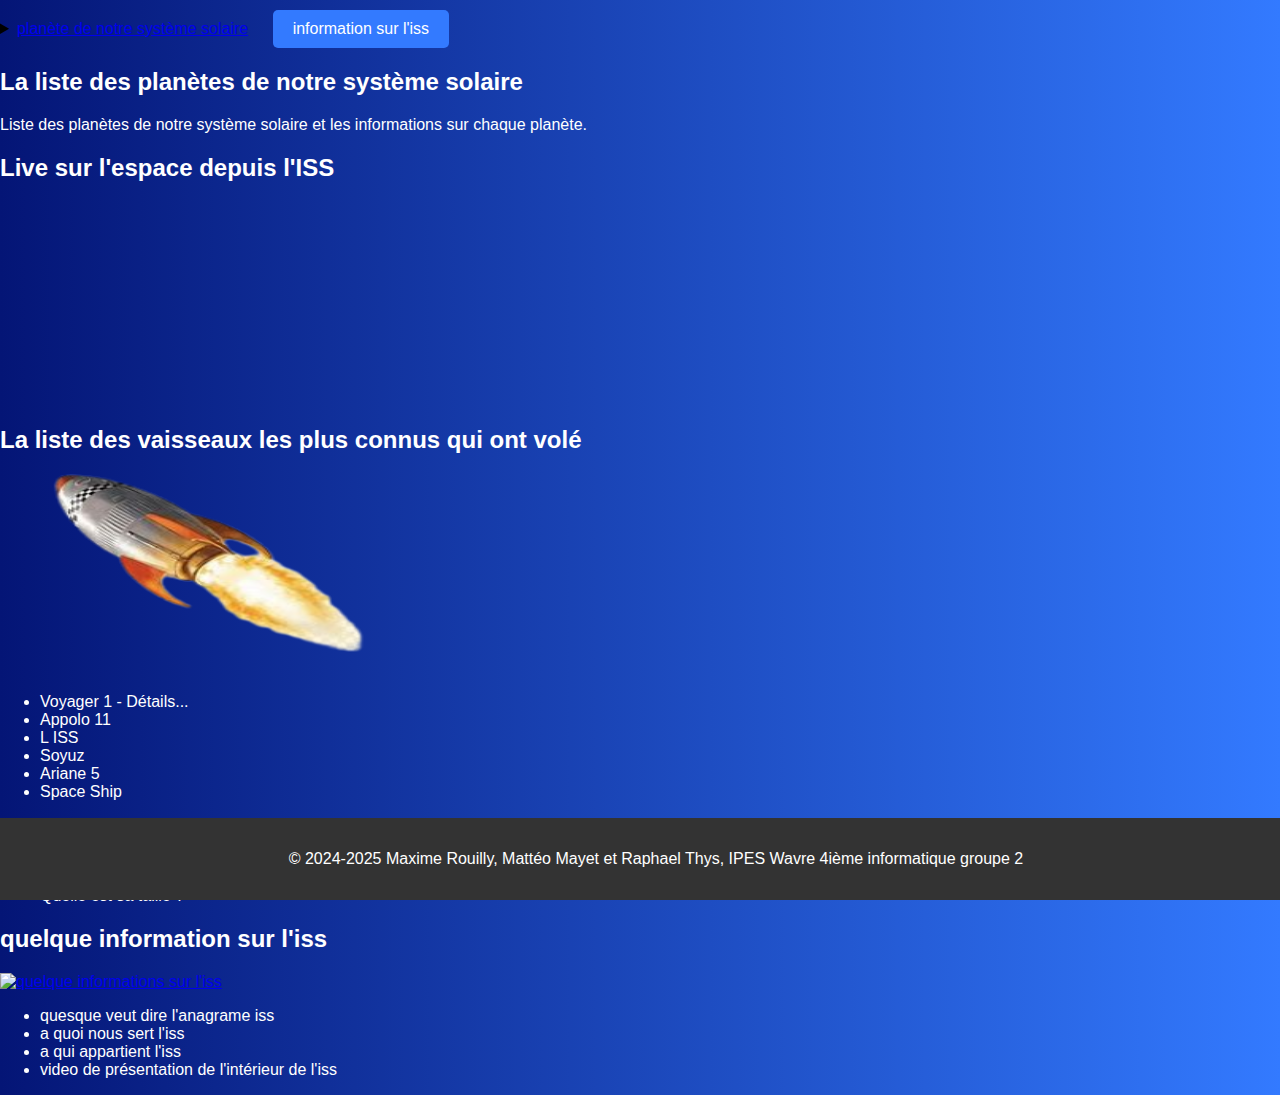
==== site web code/acceuil site web.html @ c8a1cef3 "ttest bouton3" ====
<!DOCTYPE html>
<html lang="fr">
<head>
    <meta charset="UTF-8">
    <meta name="viewport" content="width=device-width, initial-scale=1.0">
    <title>Bienvenue sur notre site</title>
    <link rel="stylesheet" href="styles.css">
    <style>
details {
            display: inline-block; /* Affiche les panneaux horizontalement */
            margin-right: 20px; /* Espace entre les panneaux */
        }
        summary {
            cursor: pointer; /* Change le curseur pour indiquer que c'est cliquable */
        }
        body {
            background: linear-gradient(to right, #041576, #337AFF);    
            background-size: cover;
            color: #fff; /* Couleur du texte par défaut */
        }
    </style>
</head>
<body>
    

    <details>
        <summary style="color: black"> <a href="page/liste/liste.html">planète de notre système solaire </a></summary>
    </details>

    <a href="page/iss.html" class="button">information sur l'iss</a>


    <section id="planetes">
        <h2>La liste des planètes de notre système solaire</h2>
        <p>Liste des planètes de notre système solaire et les informations sur chaque planète.</p>
    </section>

    <section id="iss">
        <h2>Live sur l'espace depuis l'ISS</h2>
        <iframe src="http://www.youtube.com/embed/wG4YaEcNlb0" width="400" height="200" frameborder="0" allowfullscreen></iframe>
    </section>

    <section id="vaisseau">
        <h2>La liste des vaisseaux les plus connus qui ont volé</h2>
        <a href="page/liste.html"> 
            <img src="image/fusée.png" alt="Liens vers la liste des fusées qui ont volé" width="400" height="200">
        </a>
        <ul>
            <li>Voyager 1 - Détails...</li>
            <li>Appolo 11</li>
            <li>L ISS</li>
            <li>Soyuz</li>
            <li>Ariane 5</li>
            <li>Space Ship</li>
        </ul>
    </section>

    <section id=" infos">
        <h2>Quelques informations sur lespace</h2>
        <ul>
            <li>Définition de lespace </li>
            <li>Quelle est sa taille ?</li>
        </ul>
    </section>

    <section id="issinfo">
        <h2>quelque information sur l'iss</h2>
        <a href="page/iss.html">
            <img src="https://th.bing.com/th/id/OIP.gwO-nlapd1hUvm8jSUsLbgHaE6?w=247&h=180&c=7&r=0&o=5&pid=1.7" alt="quelque informations sur l'iss" width="400" height="200">
        </a>
            <ul>
                <li>quesque veut dire l'anagrame iss</li>
                <li>a quoi nous sert l'iss</li>
                <li>a qui appartient l'iss</li>
                <li>video de présentation de l'intérieur de l'iss</li>
            </ul>
    </section>

    <footer>
        <p>&copy; 2024-2025 Maxime Rouilly, Mattéo Mayet et Raphael Thys, IPES Wavre 4ième informatique groupe 2</p>
    </footer>
</body>
</html>
---- site web code/styles.css ----
body {
    font-family: Arial, sans-serif;
    margin: 0;
    padding: 0;
    background-color: #f4f4f4;
}
 
header {
    background-color: #333;
    color: #fff;
    padding: 1rem;
    text-align: center;
    position: sticky;
    top: 0;
    z-index: 1000;
    box-shadow: 0 2px 4px rgba(0, 0, 0, 0.1);
}
 
nav {
    background-color: #444;
    color: #fff;
    display: flex;
    justify-content: center;
    padding: 1rem;
    box-shadow: 0 2px 4px rgba(0, 0, 0, 0.1);
    transition: background-color 0.3s ease;
}
 
nav ul {
    list-style: none;
    padding: 0;
    margin: 0;
    display: flex;
    gap: 2rem;
}
 
nav a {
    color: #fff;
    text-decoration: none;
    padding: 0.5rem 1rem;
    transition: background-color 0.3s ease, color 0.3s ease;
    position: relative;
    font-size: 1.1rem;
}
 
nav a::before {
    content: '';
    position: absolute;
    bottom: 0;
    left: 50%;
    width: 0;
    height: 2px;
    background-color: #fff;
    transition: width 0.3s ease, left 0.3s ease;
}
 
nav a:hover::before {
    width: 100%;
    left: 0;
}
 
nav a:hover {
    background-color: #555;
    color: #ffd700;
}
 
main {
    padding: 2rem;
    animation: fadeIn 1s ease;
}
 
@keyframes fadeIn {
    from {
        opacity: 0;
    }
    to {
        opacity: 1;
    }
}
 
footer {
    background-color: #333;
    color: #fff;
    text-align: center;
    padding: 1rem;
    position: fixed;
    bottom: 0;
    width: 100%;
    
}

.button {
    display: inline-block;
    background-color: #337AFF; /* Couleur de fond */
    color: white; /* Couleur du texte */
    padding: 10px 20px; /* Espacement interne */
    text-align: center; /* Centrer le texte */
    text-decoration: none; /* Enlever le soulignement */
    border-radius: 5px; /* Coins arrondis */
    transition: background-color 0.3s ease; /* Transition pour l'effet de survol */
    margin-top: 10px; /* Espace au-dessus du bouton */
}

.button:hover {
    background-color: #0056b3; /* Couleur de fond au survol */
}
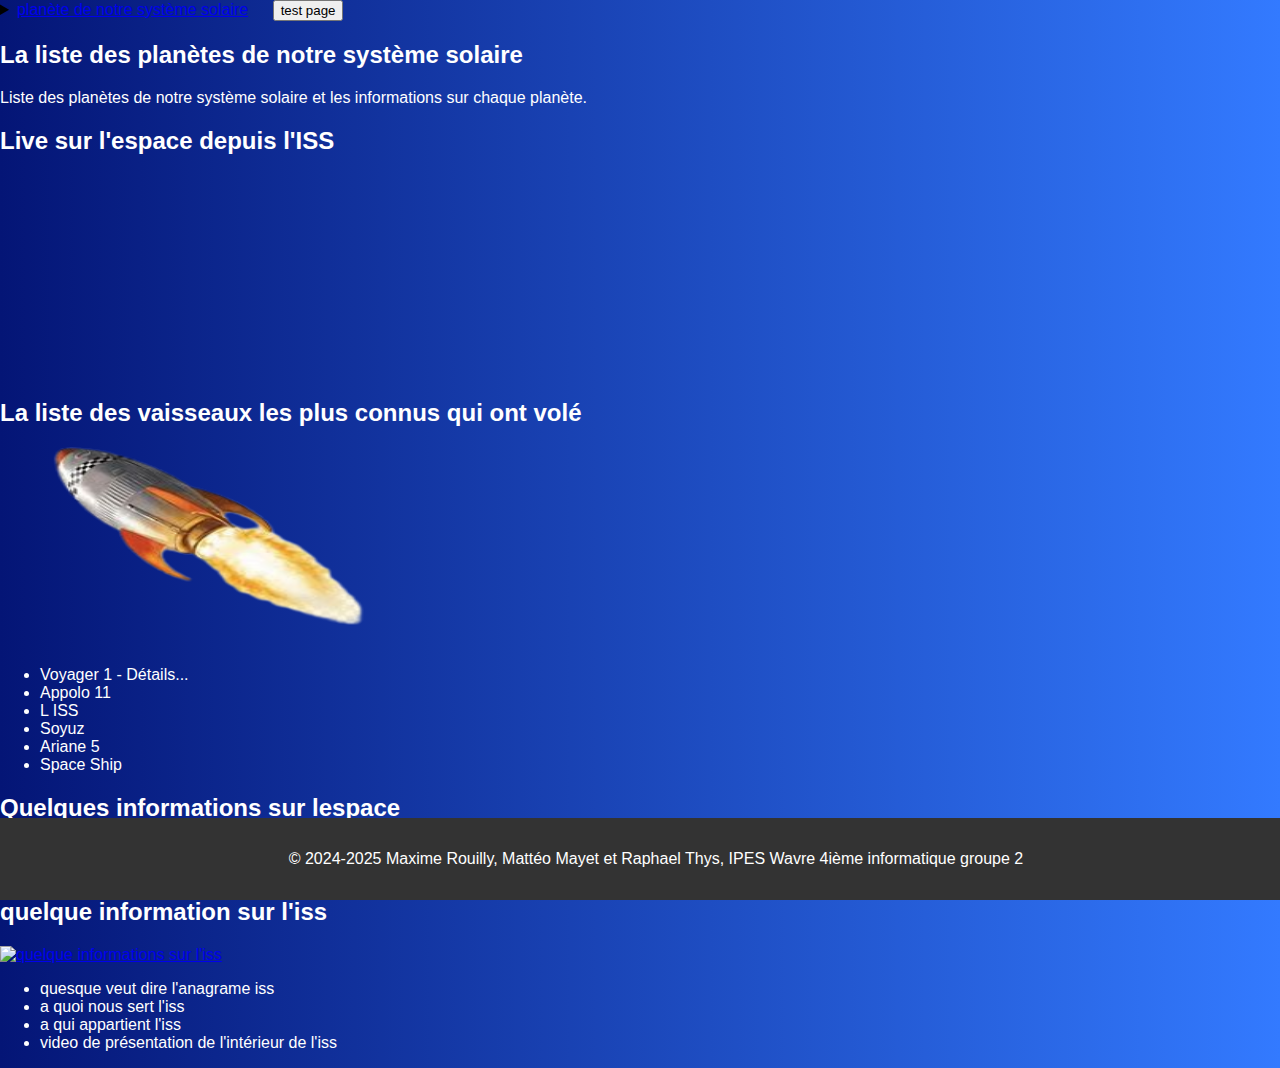
==== commit a31f70d4: "test bouton" ====
--- a/site web code/acceuil site web.html
+++ b/site web code/acceuil site web.html
@@ -27,7 +27,7 @@
         <summary style="color: black"> <a href="page/liste/liste.html">planète de notre système solaire </a></summary>
     </details>
 
-    <a href="page/iss.html" class="button">information sur l'iss</a>
+   <button onlcick="page/iss.html = 'default.asp'">test page</button>
 
 
     <section id="planetes">
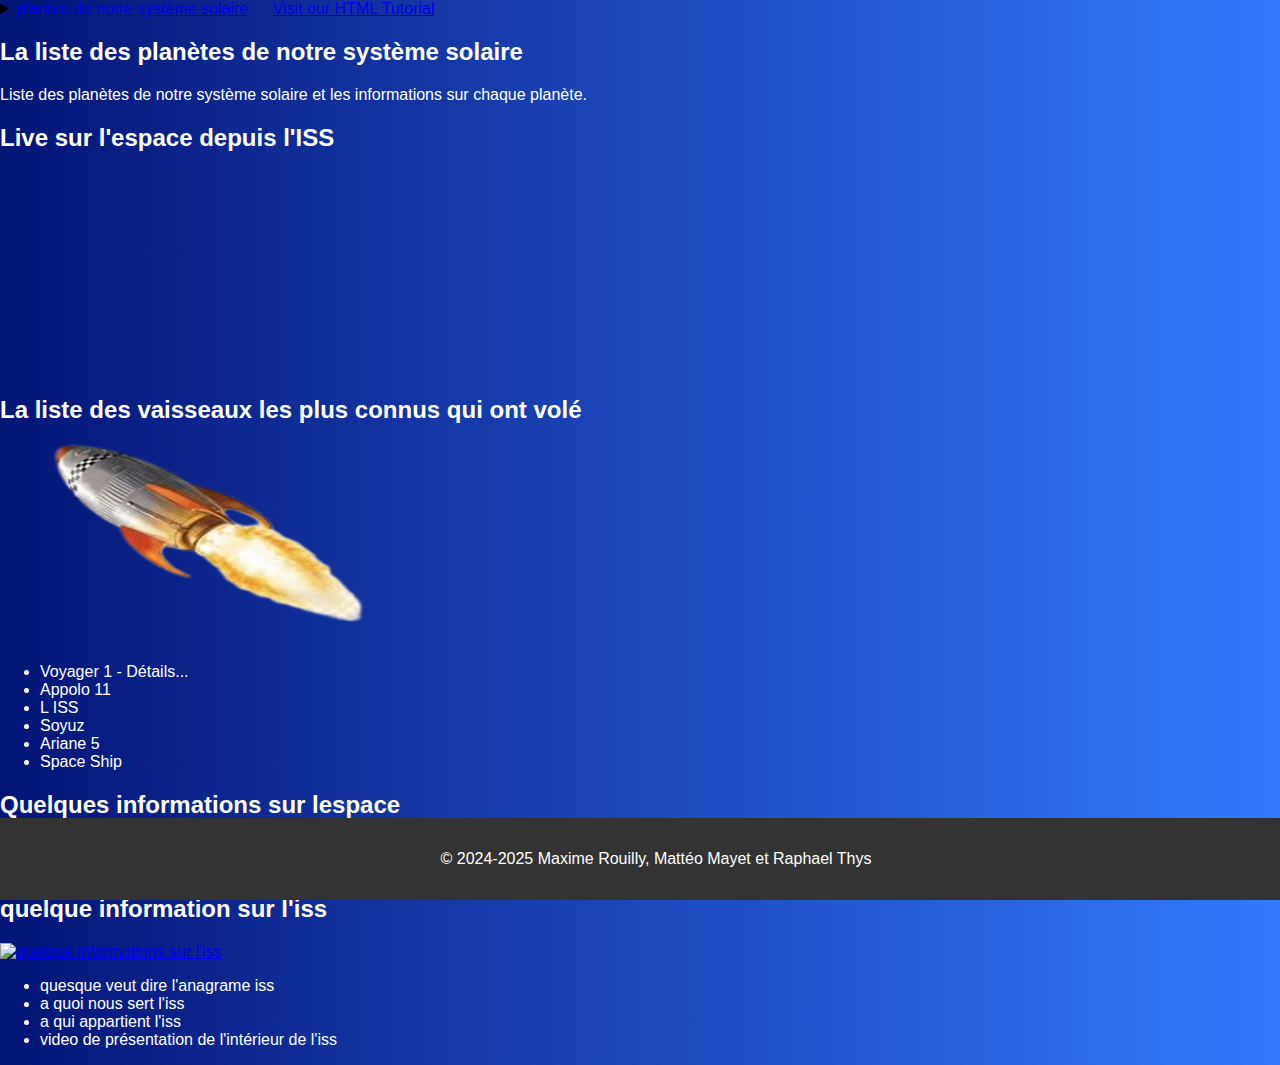
==== commit 582b7f3e: "bouton" ====
--- a/site web code/acceuil site web.html
+++ b/site web code/acceuil site web.html
@@ -27,7 +27,7 @@
         <summary style="color: black"> <a href="page/liste/liste.html">planète de notre système solaire </a></summary>
     </details>
 
-   <button onlcick="page/iss.html = 'default.asp'">test page</button>
+    <a href="/page/iss.html" title="Go to W3Schools HTML section">Visit our HTML Tutorial</a>
 
 
     <section id="planetes">
@@ -77,7 +77,7 @@
     </section>
 
     <footer>
-        <p>&copy; 2024-2025 Maxime Rouilly, Mattéo Mayet et Raphael Thys, IPES Wavre 4ième informatique groupe 2</p>
+        <p>&copy; 2024-2025 Maxime Rouilly, Mattéo Mayet et Raphael Thys</p>
     </footer>
 </body>
 </html>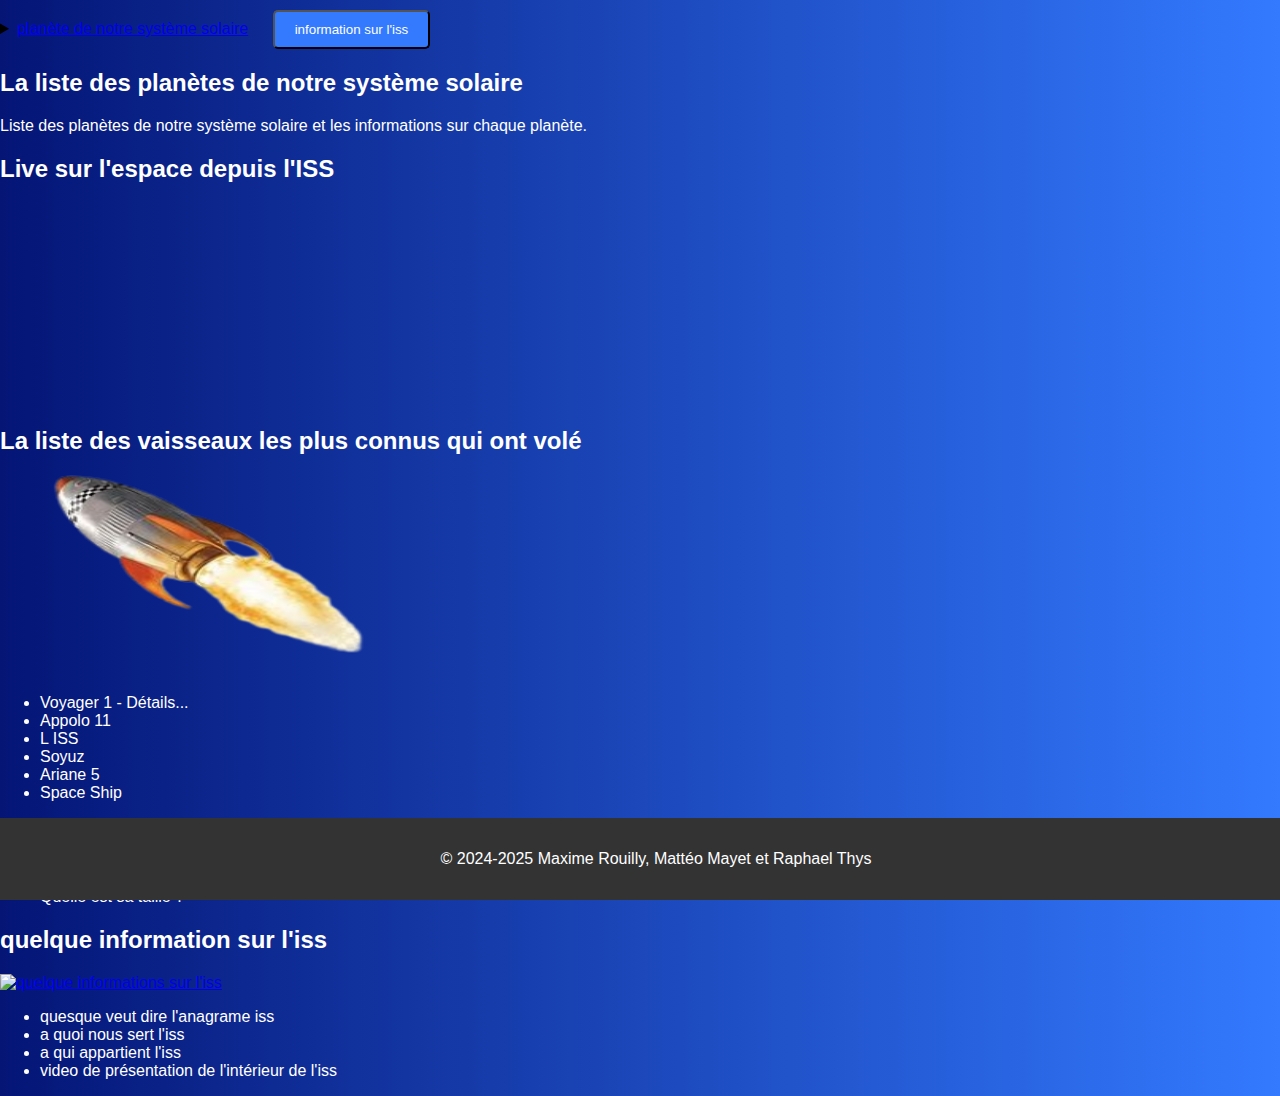
==== commit ec0a0a0c: "bouton final test" ====
--- a/site web code/acceuil site web.html
+++ b/site web code/acceuil site web.html
@@ -27,7 +27,7 @@
         <summary style="color: black"> <a href="page/liste/liste.html">planète de notre système solaire </a></summary>
     </details>
 
-    <a href="/page/iss.html" title="Go to W3Schools HTML section">Visit our HTML Tutorial</a>
+    <button href="/site web code/page/iss.html">information sur l'iss</button>
 
 
     <section id="planetes">
--- a/site web code/styles.css
+++ b/site web code/styles.css
@@ -14,54 +14,6 @@
     top: 0;
     z-index: 1000;
     box-shadow: 0 2px 4px rgba(0, 0, 0, 0.1);
-}
- 
-nav {
-    background-color: #444;
-    color: #fff;
-    display: flex;
-    justify-content: center;
-    padding: 1rem;
-    box-shadow: 0 2px 4px rgba(0, 0, 0, 0.1);
-    transition: background-color 0.3s ease;
-}
- 
-nav ul {
-    list-style: none;
-    padding: 0;
-    margin: 0;
-    display: flex;
-    gap: 2rem;
-}
- 
-nav a {
-    color: #fff;
-    text-decoration: none;
-    padding: 0.5rem 1rem;
-    transition: background-color 0.3s ease, color 0.3s ease;
-    position: relative;
-    font-size: 1.1rem;
-}
- 
-nav a::before {
-    content: '';
-    position: absolute;
-    bottom: 0;
-    left: 50%;
-    width: 0;
-    height: 2px;
-    background-color: #fff;
-    transition: width 0.3s ease, left 0.3s ease;
-}
- 
-nav a:hover::before {
-    width: 100%;
-    left: 0;
-}
- 
-nav a:hover {
-    background-color: #555;
-    color: #ffd700;
 }
  
 main {
@@ -89,7 +41,7 @@
     
 }
 
-.button {
+button {
     display: inline-block;
     background-color: #337AFF; /* Couleur de fond */
     color: white; /* Couleur du texte */
@@ -101,6 +53,6 @@
     margin-top: 10px; /* Espace au-dessus du bouton */
 }
 
-.button:hover {
+button:hover {
     background-color: #0056b3; /* Couleur de fond au survol */
 }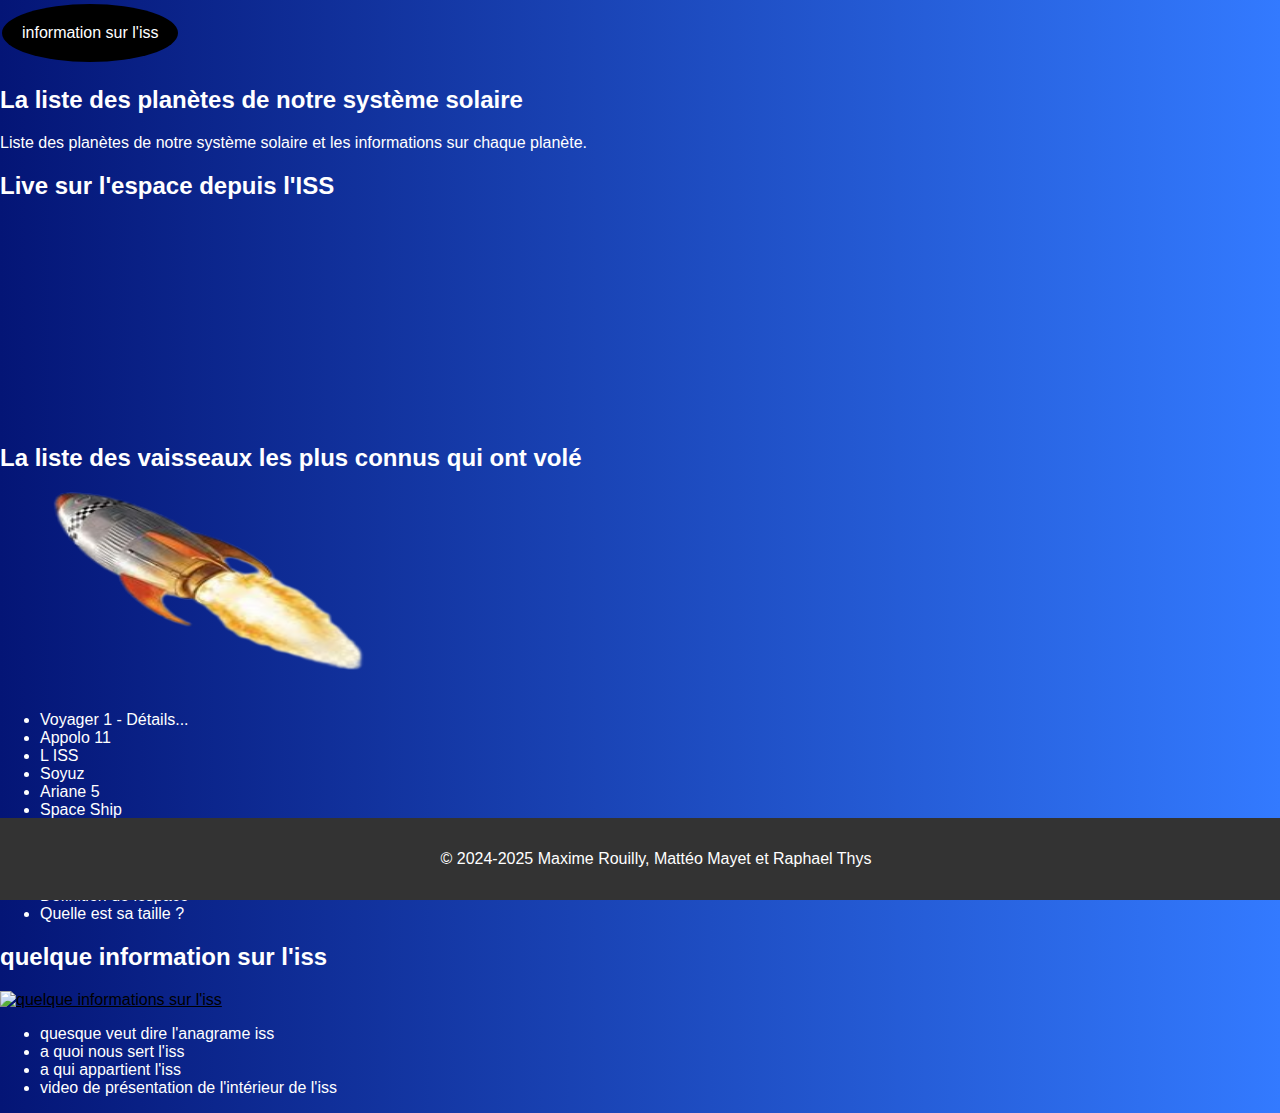
==== commit 2df709df: "bouton finis" ====
--- a/site web code/acceuil site web.html
+++ b/site web code/acceuil site web.html
@@ -21,13 +21,8 @@
     </style>
 </head>
 <body>
-    
 
-    <details>
-        <summary style="color: black"> <a href="page/liste/liste.html">planète de notre système solaire </a></summary>
-    </details>
-
-    <button href="/site web code/page/iss.html">information sur l'iss</button>
+<button class="button button5" onclick="window.location.href = 'iss.html';">information sur l'iss</button>
 
 
     <section id="planetes">
--- a/site web code/styles.css
+++ b/site web code/styles.css
@@ -54,5 +54,27 @@
 }
 
 button:hover {
-    background-color: #0056b3; /* Couleur de fond au survol */
-}+    background-color: #ced628; /* Couleur de fond au survol */
+}
+
+a {
+	color: black
+}
+
+.button {
+	background-color: black;
+	  border: none;
+	  color: white;
+	  padding: 20px;
+	  text-align: center;
+	  text-decoration: none;
+	  display: inline-block;
+	  font-size: 16px;
+	  margin: 4px 2px;
+}
+
+.button1 {border-radius: 2px;}
+.button2 {border-radius: 4px;}
+.button3 {border-radius: 8px;}
+.button4 {border-radius: 12px;}
+.button5 {border-radius: 50%;}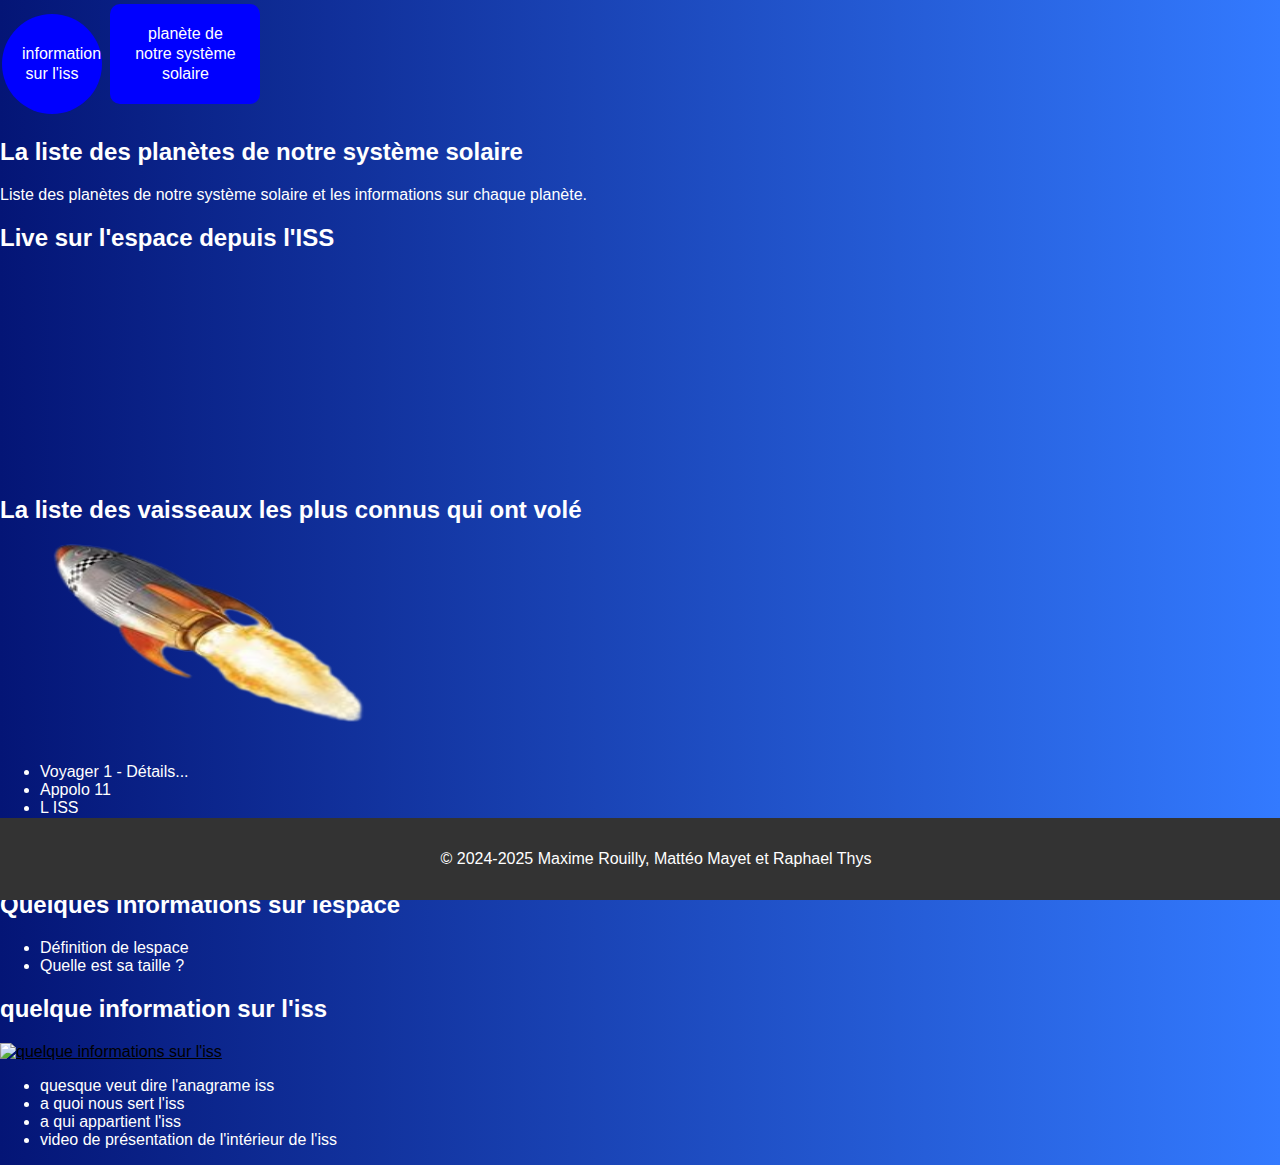
==== commit 6f20bac0: "rajout d'un deuxième bouton pour mener vers la page planète de notre système solaire" ====
--- a/site web code/acceuil site web.html
+++ b/site web code/acceuil site web.html
@@ -22,8 +22,8 @@
 </head>
 <body>
 
-<button class="button button5" onclick="window.location.href = 'iss.html';">information sur l'iss</button>
-
+<button class="button button1" onclick="window.location.href = 'iss.html';">information sur l'iss</button>
+<button class="button button2" onclick="window.location.href = 'page/liste/liste.html';">planète de notre système solaire</button>
 
     <section id="planetes">
         <h2>La liste des planètes de notre système solaire</h2>
--- a/site web code/styles.css
+++ b/site web code/styles.css
@@ -54,7 +54,7 @@
 }
 
 button:hover {
-    background-color: #ced628; /* Couleur de fond au survol */
+    background-color: #0056b3; /* Couleur de fond au survol */
 }
 
 a {
@@ -73,8 +73,55 @@
 	  margin: 4px 2px;
 }
 
-.button1 {border-radius: 2px;}
-.button2 {border-radius: 4px;}
-.button3 {border-radius: 8px;}
-.button4 {border-radius: 12px;}
-.button5 {border-radius: 50%;}+.button1 {
+    display: inline-block;
+    width: 100px; /* Largeur du bouton */
+    height: 100px; /* Hauteur du bouton */
+    background-color: blue; /* Couleur de fond du bouton (initial) */
+    border: none; /* Pas de bordure */
+    border-radius: 50%; /* Forme ronde */
+    color: white; /* Couleur du texte */
+    font-size: 16px; /* Taille du texte */
+    text-align: center; /* Centrer le texte */
+    line-height: 20px; /* Centrer verticalement le texte */
+    position: relative; /* Pour positionner l'animation */
+    transition: clip-path 0.5s ease, transform 0.5s ease, background-color 0.5s ease; /* Transition pour l'animation */
+    cursor: pointer; /* Curseur pointer pour le bouton */
+}
+
+.button1:hover {
+    clip-path: polygon(
+        50% 0%, 
+        61% 35%, 
+        98% 35%, 
+        68% 57%, 
+        79% 91%, 
+        50% 70%, 
+        21% 91%, 
+        32% 57%, 
+        2% 35%, 
+        39% 35%
+    ); /* Forme d'étoile */
+    transform: rotate(360deg); /* Rotation au survol */
+    background-color: yellow; /* Couleur de fond de l'étoile */
+    color: black; /* Couleur du texte au survol (facultatif) */
+}
+.button2 {
+    display: inline-block;
+    width: 150px; /* Largeur de l'ovale */
+    height: 100px; /* Hauteur de l'ovale */
+    background-color: blue; /* Couleur de fond de l'ovale */
+    color: white; /* Couleur du texte */
+    font-size: 16px; /* Taille du texte */
+    text-align: center; /* Centrer le texte */
+    line-height: 20px; /* Centrer verticalement le texte */
+    border: none; /* Pas de bordure */
+    border-radius: 10px; /* Arrondi pour créer un ovale */
+    transition: border-radius 0.5s ease, background-color 0.5s ease; /* Transition pour l'animation */
+    cursor: pointer; /* Curseur pointer pour le bouton */
+}
+
+.button2:hover {
+    border-radius: 50%; /* Transforme l'ovale en cercle */
+    background-color: green; /* Change la couleur de fond au survol */
+}